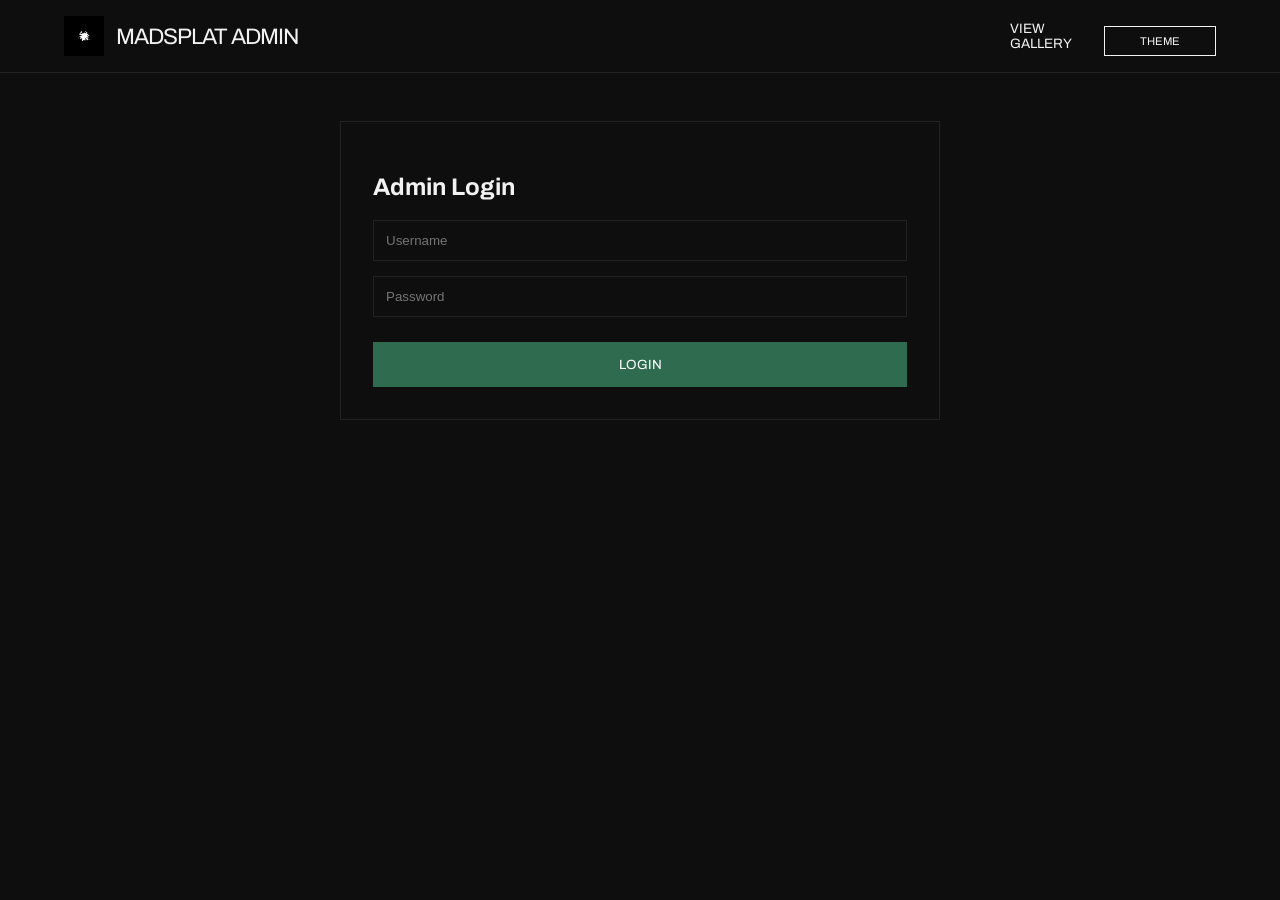
==== admin/index.html @ 05aaa293 "Add files via upload" ====
<!DOCTYPE html>
<html lang="en" data-theme="dark">
  <head>
    <meta charset="UTF-8" />
    <meta name="viewport" content="width=device-width, initial-scale=1.0" />
    <title>Madsplat Admin | Studio Control</title>
    <link rel="stylesheet" href="../css/style.css" />
  </head>
  <body>
    <nav>
      <div class="nav-container">
        <div class="branding">
          <img src="../logo.png" alt="Madsplat" class="nav-logo" />
          <span class="brand-name">Madsplat Admin</span>
        </div>
        <div class="hamburger" id="hamburger">
          <span class="bar"></span><span class="bar"></span
          ><span class="bar"></span>
        </div>
        <div class="nav-menu" id="nav-menu">
          <a href="../index.html" class="nav-item">View Gallery</a>
          <button id="theme-toggle" class="theme-btn">Theme</button>
        </div>
      </div>
    </nav>

    <main class="panel">
      <div id="login-form">
        <h2 style="font-family: var(--font-heading)">Admin Login</h2>
        <input type="text" id="user" placeholder="Username" />
        <input type="password" id="pass" placeholder="Password" />
        <button onclick="login()">Login</button>
      </div>

      <div id="dashboard" style="display: none">
        <h2 style="font-family: var(--font-heading)">Studio Control</h2>
        <div style="background: var(--divider); padding: 20px; margin: 20px 0">
          <small>Wallet Balance</small>
          <h1 id="balance" style="margin: 0; color: var(--cta)">KES 0</h1>
        </div>
        <input type="number" id="amount" placeholder="KES Amount" />
        <button onclick="processIntaSend('DEPOSIT')">Deposit</button>
        <button
          onclick="processIntaSend('WITHDRAW')"
          style="background: var(--accent-alt)"
        >
          Withdraw
        </button>
        <h3 style="margin-top: 2rem; border-bottom: 1px solid var(--divider)">
          Transaction History
        </h3>
        <ul id="history" style="padding: 0"></ul>
      </div>
    </main>

    <script src="../js/theme.js"></script>
    <script src="../js/app.js"></script>
  </body>
</html>
---- css/style.css ----
@import url("https://fonts.googleapis.com/css2?family=Archivo:wght@700;900&family=Inter:wght@300;400;600&display=swap");

:root {
  --bg: #0e0e0e;
  --text-main: #f2f2f2;
  --text-sub: #a8a8a8;
  --accent-blue: #1f4e6d;
  --accent-alt: #822659;
  --cta: #2e6b4f;
  --divider: #222222;
  --font-heading: "Archivo", sans-serif;
  --font-body: "Inter", sans-serif;
}

[data-theme="light"] {
  --bg: #fafafa;
  --text-main: #121212;
  --text-sub: #555555;
  --divider: #e0e0e0;
}

* {
  box-sizing: border-box;
  border-radius: 0 !important;
}
body {
  background: var(--bg);
  color: var(--text-main);
  font-family: var(--font-body);
  margin: 0;
  overflow-x: hidden;
  transition: background 0.3s;
}

/* Navigation */
nav {
  border-bottom: 1px solid var(--divider);
  padding: 1rem 5%;
  position: sticky;
  top: 0;
  background: var(--bg);
  z-index: 1000;
}
.nav-container {
  display: flex;
  justify-content: space-between;
  align-items: center;
  max-width: 1400px;
  margin: 0 auto;
}
.branding {
  display: flex;
  align-items: center;
  gap: 12px;
}
.nav-logo {
  width: 40px;
  height: 40px;
  object-fit: contain;
  background: #000;
  padding: 2px;
}
.brand-name {
  font-family: var(--font-heading);
  font-size: 1.4rem;
  text-transform: uppercase;
  letter-spacing: -1px;
}

/* Hamburger */
.hamburger {
  display: none;
  cursor: pointer;
  flex-direction: column;
  gap: 5px;
  z-index: 1100;
}
.bar {
  width: 25px;
  height: 2px;
  background: var(--text-main);
  transition: 0.3s;
}

.nav-menu {
  display: flex;
  align-items: center;
  gap: 2rem;
}
.nav-item {
  text-decoration: none;
  color: var(--text-main);
  font-family: var(--font-heading);
  text-transform: uppercase;
  font-size: 0.85rem;
}
.theme-btn {
  background: transparent;
  border: 1px solid var(--text-main);
  color: var(--text-main);
  padding: 8px 16px;
  cursor: pointer;
  font-family: var(--font-heading);
  text-transform: uppercase;
  font-size: 0.7rem;
}

@media (max-width: 768px) {
  .hamburger {
    display: flex;
  }
  .nav-menu {
    position: fixed;
    top: 0;
    left: -100%;
    width: 80%;
    height: 100vh;
    background: var(--bg);
    flex-direction: column;
    padding: 100px 2rem;
    transition: 0.4s;
    border-right: 1px solid var(--divider);
  }
  .nav-menu.active {
    left: 0;
  }
  .hamburger.active .bar:nth-child(1) {
    transform: translateY(7px) rotate(45deg);
  }
  .hamburger.active .bar:nth-child(2) {
    opacity: 0;
  }
  .hamburger.active .bar:nth-child(3) {
    transform: translateY(-7px) rotate(-45deg);
  }
}

/* Gallery & Cards */
.grid-container {
  display: grid;
  grid-template-columns: repeat(auto-fill, minmax(280px, 1fr));
  gap: 30px;
  padding: 2rem 5%;
}
.art-card {
  border-bottom: 1px solid var(--divider);
  padding-bottom: 1rem;
}
.art-card img {
  width: 100%;
  aspect-ratio: 1/1;
  object-fit: cover;
}
.price {
  font-family: var(--font-heading);
  color: var(--accent-blue);
  display: block;
  margin: 10px 0;
}

/* UI Components */
.panel {
  max-width: 600px;
  margin: 3rem auto;
  padding: 2rem;
  border: 1px solid var(--divider);
}
button {
  width: 100%;
  background: var(--cta);
  color: white;
  border: none;
  padding: 15px;
  font-family: var(--font-heading);
  text-transform: uppercase;
  cursor: pointer;
  margin-top: 10px;
}
input {
  width: 100%;
  background: transparent;
  border: 1px solid var(--divider);
  color: var(--text-main);
  padding: 12px;
  margin-bottom: 15px;
}

.tab-btn {
  font-family: var(--font-heading);
  text-transform: uppercase;
  font-size: 0.8rem;
  padding: 10px 0;
  cursor: pointer;
  border: none;
  border-bottom: 2px solid transparent;
  opacity: 0.6;
  transition: 0.3s;
}

.tab-btn:hover,
.tab-btn.active {
  opacity: 1;
  border-bottom: 2px solid var(--accent-blue);
  text-decoration: none; /* Override default button hover */
}
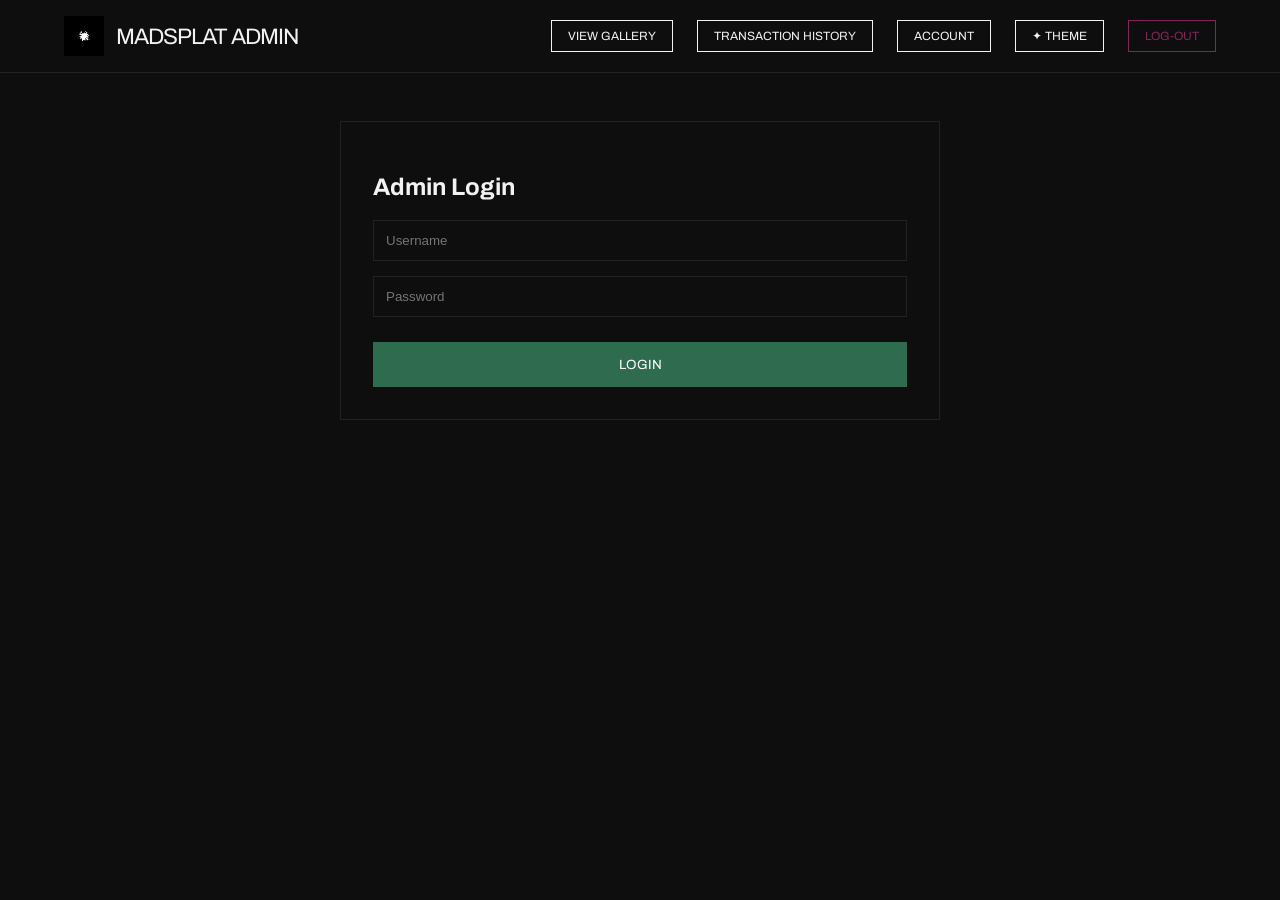
==== commit 0a0c8507: "Add files via upload" ====
--- a/admin/index.html
+++ b/admin/index.html
@@ -19,7 +19,20 @@
         </div>
         <div class="nav-menu" id="nav-menu">
           <a href="../index.html" class="nav-item">View Gallery</a>
-          <button id="theme-toggle" class="theme-btn">Theme</button>
+          <button class="nav-item admin-tab" data-target="dashboard">
+            Transaction History
+          </button>
+          <button class="nav-item admin-tab" data-target="account">
+            Account
+          </button>
+          <button id="theme-toggle" class="theme-btn">✦ Theme</button>
+          <button
+            class="nav-item"
+            onclick="logout()"
+            style="color: var(--accent-alt)"
+          >
+            Log-out
+          </button>
         </div>
       </div>
     </nav>
@@ -32,24 +45,95 @@
         <button onclick="login()">Login</button>
       </div>
 
-      <div id="dashboard" style="display: none">
-        <h2 style="font-family: var(--font-heading)">Studio Control</h2>
-        <div style="background: var(--divider); padding: 20px; margin: 20px 0">
-          <small>Wallet Balance</small>
-          <h1 id="balance" style="margin: 0; color: var(--cta)">KES 0</h1>
-        </div>
-        <input type="number" id="amount" placeholder="KES Amount" />
-        <button onclick="processIntaSend('DEPOSIT')">Deposit</button>
-        <button
-          onclick="processIntaSend('WITHDRAW')"
-          style="background: var(--accent-alt)"
-        >
-          Withdraw
-        </button>
-        <h3 style="margin-top: 2rem; border-bottom: 1px solid var(--divider)">
-          Transaction History
-        </h3>
-        <ul id="history" style="padding: 0"></ul>
+      <div id="admin-content" style="display: none">
+        <section id="dashboard" class="tab-content">
+          <h2 style="font-family: var(--font-heading)">Studio Control</h2>
+          <div
+            style="
+              background: var(--divider);
+              padding: 20px;
+              margin: 20px 0;
+              border-left: 3px solid var(--cta);
+            "
+          >
+            <small>Paystack Wallet Transfer</small>
+            <h1 id="balance" style="margin: 0; color: var(--cta)">KES 0</h1>
+            <p
+              style="font-size: 0.7rem; color: var(--text-sub); margin-top: 5px"
+            >
+              Use this to add testing funds or manual balances to your Paystack
+              account.
+            </p>
+          </div>
+
+          <input
+            type="number"
+            id="admin-deposit-amount"
+            placeholder="Enter KES Amount"
+          />
+          <button onclick="adminDeposit()">Deposit via Paystack</button>
+
+          <h3 style="margin-top: 2rem; border-bottom: 1px solid var(--divider)">
+            Activity Feed
+          </h3>
+          <ul id="history" style="padding: 0"></ul>
+        </section>
+
+        <section id="account" class="tab-content" style="display: none">
+          <h2 style="font-family: var(--font-heading)">Account Settings</h2>
+          <div
+            style="
+              background: var(--divider);
+              padding: 20px;
+              margin-top: 20px;
+              border-left: 3px solid var(--accent-blue);
+            "
+          >
+            <p
+              style="
+                margin: 0 0 10px 0;
+                font-size: 0.8rem;
+                color: var(--text-sub);
+              "
+            >
+              Studio Identity
+            </p>
+            <div style="display: grid; gap: 15px">
+              <div>
+                <label style="font-size: 0.7rem; text-transform: uppercase"
+                  >Studio Name</label
+                >
+                <input
+                  type="text"
+                  id="studio-name"
+                  value="Madsplat Urban Studio"
+                  style="margin-top: 5px"
+                />
+              </div>
+              <div>
+                <label style="font-size: 0.7rem; text-transform: uppercase"
+                  >Payout Email (Paystack)</label
+                >
+                <input
+                  type="email"
+                  id="studio-email"
+                  value="admin@madsplat.com"
+                  style="margin-top: 5px"
+                />
+              </div>
+              <button
+                onclick="saveAccountSettings()"
+                style="
+                  width: auto;
+                  padding: 10px 25px;
+                  background: var(--accent-blue);
+                "
+              >
+                Save Settings
+              </button>
+            </div>
+          </div>
+        </section>
       </div>
     </main>
 
--- a/css/style.css
+++ b/css/style.css
@@ -23,6 +23,7 @@
   box-sizing: border-box;
   border-radius: 0 !important;
 }
+
 body {
   background: var(--bg);
   color: var(--text-main);
@@ -32,7 +33,7 @@
   transition: background 0.3s;
 }
 
-/* Navigation */
+/* --- Navigation & Layout --- */
 nav {
   border-bottom: 1px solid var(--divider);
   padding: 1rem 5%;
@@ -41,6 +42,7 @@
   background: var(--bg);
   z-index: 1000;
 }
+
 .nav-container {
   display: flex;
   justify-content: space-between;
@@ -48,11 +50,13 @@
   max-width: 1400px;
   margin: 0 auto;
 }
+
 .branding {
   display: flex;
   align-items: center;
   gap: 12px;
 }
+
 .nav-logo {
   width: 40px;
   height: 40px;
@@ -60,6 +64,7 @@
   background: #000;
   padding: 2px;
 }
+
 .brand-name {
   font-family: var(--font-heading);
   font-size: 1.4rem;
@@ -67,7 +72,46 @@
   letter-spacing: -1px;
 }
 
-/* Hamburger */
+.nav-menu {
+  display: flex;
+  align-items: center;
+  gap: 1.5rem;
+}
+
+/* --- Universal Button Styling (The Bordered Look) --- */
+/* This applies to Nav Items, Admin Tabs, and the Theme Button */
+.nav-item,
+.admin-tab,
+.theme-btn,
+.nav-menu button {
+  background: transparent !important;
+  border: 1px solid var(--text-main) !important;
+  color: var(--text-main) !important;
+  padding: 8px 16px;
+  cursor: pointer;
+  font-family: var(--font-heading);
+  text-transform: uppercase;
+  font-size: 0.75rem;
+  text-decoration: none;
+  display: inline-block;
+  transition: all 0.3s ease;
+}
+
+.nav-item:hover,
+.admin-tab:hover,
+.theme-btn:hover,
+.nav-menu button:hover {
+  background: rgba(255, 255, 255, 0.05) !important;
+  border-color: var(--accent-blue) !important;
+}
+
+/* Log-out Button Specific (Bordered with Alt Color) */
+button[onclick="logout()"] {
+  border-color: var(--accent-alt) !important;
+  color: var(--accent-alt) !important;
+}
+
+/* --- Hamburger Menu --- */
 .hamburger {
   display: none;
   cursor: pointer;
@@ -75,34 +119,12 @@
   gap: 5px;
   z-index: 1100;
 }
+
 .bar {
   width: 25px;
   height: 2px;
   background: var(--text-main);
   transition: 0.3s;
-}
-
-.nav-menu {
-  display: flex;
-  align-items: center;
-  gap: 2rem;
-}
-.nav-item {
-  text-decoration: none;
-  color: var(--text-main);
-  font-family: var(--font-heading);
-  text-transform: uppercase;
-  font-size: 0.85rem;
-}
-.theme-btn {
-  background: transparent;
-  border: 1px solid var(--text-main);
-  color: var(--text-main);
-  padding: 8px 16px;
-  cursor: pointer;
-  font-family: var(--font-heading);
-  text-transform: uppercase;
-  font-size: 0.7rem;
 }
 
 @media (max-width: 768px) {
@@ -120,6 +142,7 @@
     padding: 100px 2rem;
     transition: 0.4s;
     border-right: 1px solid var(--divider);
+    gap: 2rem; /* Spacing for vertical menu */
   }
   .nav-menu.active {
     left: 0;
@@ -133,24 +156,32 @@
   .hamburger.active .bar:nth-child(3) {
     transform: translateY(-7px) rotate(-45deg);
   }
-}
-
-/* Gallery & Cards */
+  .nav-menu .nav-item,
+  .nav-menu button {
+    width: 100%;
+    text-align: center;
+  }
+}
+
+/* --- Gallery & Cards --- */
 .grid-container {
   display: grid;
   grid-template-columns: repeat(auto-fill, minmax(280px, 1fr));
   gap: 30px;
   padding: 2rem 5%;
 }
+
 .art-card {
   border-bottom: 1px solid var(--divider);
   padding-bottom: 1rem;
 }
+
 .art-card img {
   width: 100%;
   aspect-ratio: 1/1;
   object-fit: cover;
 }
+
 .price {
   font-family: var(--font-heading);
   color: var(--accent-blue);
@@ -158,14 +189,16 @@
   margin: 10px 0;
 }
 
-/* UI Components */
+/* --- Forms & Panels --- */
 .panel {
   max-width: 600px;
   margin: 3rem auto;
   padding: 2rem;
   border: 1px solid var(--divider);
 }
-button {
+
+/* General Action Buttons (Buy Now, Login, etc) */
+button:not(.nav-item):not(.admin-tab):not(.theme-btn) {
   width: 100%;
   background: var(--cta);
   color: white;
@@ -176,6 +209,7 @@
   cursor: pointer;
   margin-top: 10px;
 }
+
 input {
   width: 100%;
   background: transparent;
@@ -185,6 +219,7 @@
   margin-bottom: 15px;
 }
 
+/* --- Tab Buttons (Internal Section Switching) --- */
 .tab-btn {
   font-family: var(--font-heading);
   text-transform: uppercase;
@@ -195,11 +230,12 @@
   border-bottom: 2px solid transparent;
   opacity: 0.6;
   transition: 0.3s;
+  background: transparent;
+  color: var(--text-main);
 }
 
 .tab-btn:hover,
 .tab-btn.active {
   opacity: 1;
   border-bottom: 2px solid var(--accent-blue);
-  text-decoration: none; /* Override default button hover */
-}
+}
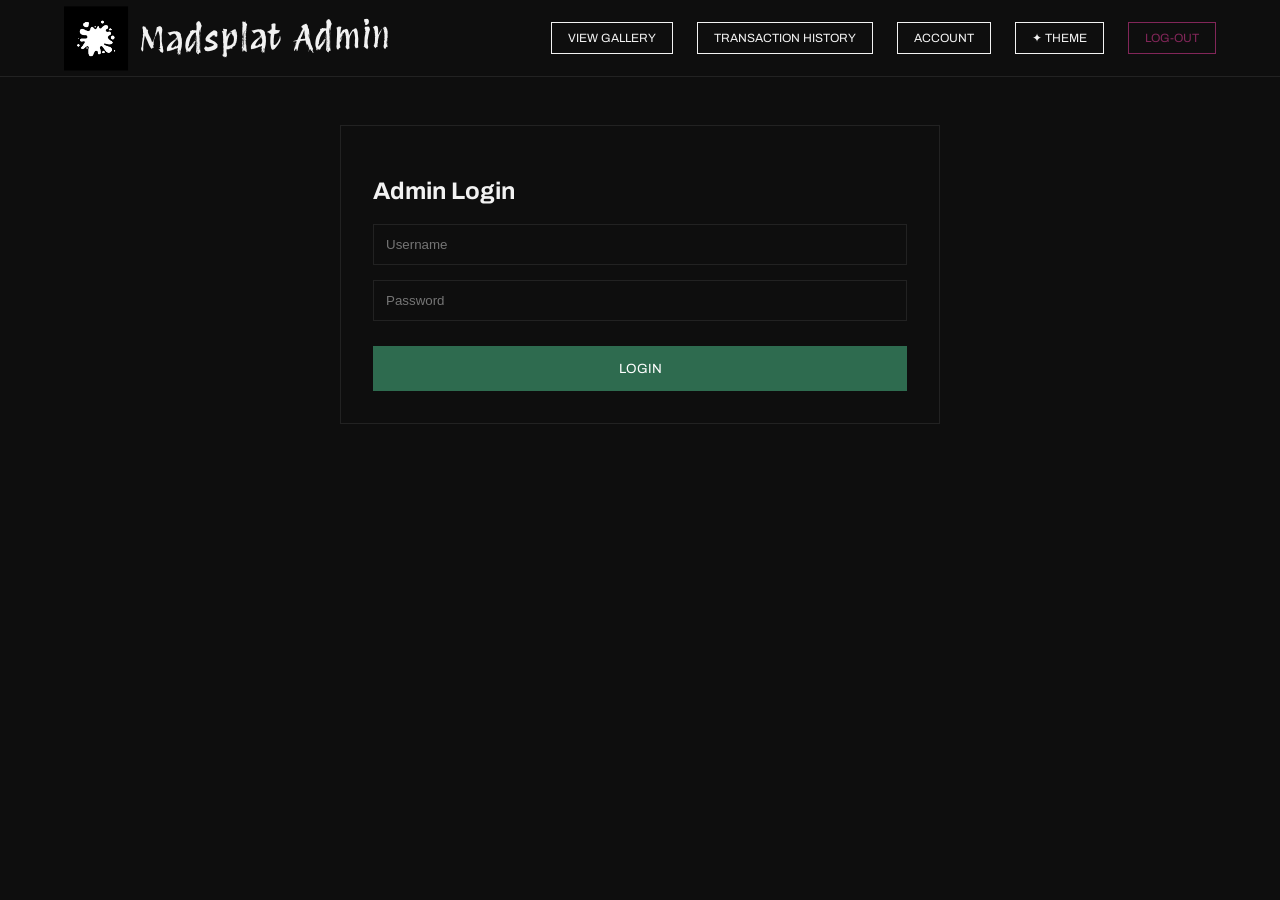
==== commit 892118db: "Add files via upload" ====
--- a/admin/index.html
+++ b/admin/index.html
@@ -4,13 +4,35 @@
     <meta charset="UTF-8" />
     <meta name="viewport" content="width=device-width, initial-scale=1.0" />
     <title>Madsplat Admin | Studio Control</title>
+    <link
+      rel="apple-touch-icon"
+      sizes="180x180"
+      href="../assets/apple-touch-icon.png"
+    />
+    <link
+      rel="icon"
+      type="image/png"
+      sizes="32x32"
+      href="../assets/favicon-32x32.png"
+    />
+    <link
+      rel="icon"
+      type="image/png"
+      sizes="16x16"
+      href="../assets/favicon-16x16.png"
+    />
+    <link rel="manifest" href="../assets/site.webmanifest" />
     <link rel="stylesheet" href="../css/style.css" />
+    <link
+      href="https://fonts.googleapis.com/css2?family=Protest+Revolution&display=swap"
+      rel="stylesheet"
+    />
   </head>
   <body>
     <nav>
       <div class="nav-container">
         <div class="branding">
-          <img src="../logo.png" alt="Madsplat" class="nav-logo" />
+          <img src="../assets/logo.png" alt="Madsplat Logo" class="nav-logo" />
           <span class="brand-name">Madsplat Admin</span>
         </div>
         <div class="hamburger" id="hamburger">
@@ -48,6 +70,7 @@
       <div id="admin-content" style="display: none">
         <section id="dashboard" class="tab-content">
           <h2 style="font-family: var(--font-heading)">Studio Control</h2>
+
           <div
             style="
               background: var(--divider);
@@ -56,21 +79,18 @@
               border-left: 3px solid var(--cta);
             "
           >
-            <small>Paystack Wallet Transfer</small>
+            <small>Paystack Wallet Transfer (KES)</small>
             <h1 id="balance" style="margin: 0; color: var(--cta)">KES 0</h1>
-            <p
-              style="font-size: 0.7rem; color: var(--text-sub); margin-top: 5px"
-            >
-              Use this to add testing funds or manual balances to your Paystack
-              account.
-            </p>
           </div>
 
-          <input
-            type="number"
-            id="admin-deposit-amount"
-            placeholder="Enter KES Amount"
-          />
+          <div style="margin-bottom: 15px">
+            <input
+              type="number"
+              id="admin-deposit-amount"
+              placeholder="Enter Amount in KES"
+            />
+          </div>
+
           <button onclick="adminDeposit()">Deposit via Paystack</button>
 
           <h3 style="margin-top: 2rem; border-bottom: 1px solid var(--divider)">
--- a/css/style.css
+++ b/css/style.css
@@ -36,11 +36,12 @@
 /* --- Navigation & Layout --- */
 nav {
   border-bottom: 1px solid var(--divider);
-  padding: 1rem 5%;
+  padding: 0.5rem 5%;
   position: sticky;
   top: 0;
   background: var(--bg);
   z-index: 1000;
+  transition: padding 0.3s, ease;
 }
 
 .nav-container {
@@ -49,27 +50,52 @@
   align-items: center;
   max-width: 1400px;
   margin: 0 auto;
+  height: 60px;
 }
 
 .branding {
   display: flex;
   align-items: center;
-  gap: 12px;
-}
-
+  gap: 10px;
+}
+
+/* Enlarged Navbar Logo */
 .nav-logo {
-  width: 40px;
-  height: 40px;
+  width: 65px; /* Increased size */
+  height: 65px; /* Increased size */
   object-fit: contain;
-  background: #000;
-  padding: 2px;
+  background: transparent; /* Changed from black to match your new transparent theme */
+  padding: 0;
+  transition: transform 0.3s ease;
+}
+
+.nav-logo:hover {
+  transform: scale(1.05); /* Subtle pop effect on hover */
+}
+
+/* Enlarged Footer Logo */
+.footer-logo {
+  width: 80px; /* Larger presence in footer */
+  height: auto;
+  margin-bottom: 20px;
+  filter: none; /* Removed grayscale to let the logo pop */
+  display: block;
 }
 
 .brand-name {
-  font-family: var(--font-heading);
-  font-size: 1.4rem;
-  text-transform: uppercase;
-  letter-spacing: -1px;
+  font-family: "Protest Revolution", sans-serif;
+  font-size: 2.2rem; /* Increased size for visual impact */
+  text-transform: none;
+  color: var(--text-main);
+  display: inline-block;
+  line-height: 1;
+  margin: 0;
+
+  /* Optional: Slight rotation to make it feel more hand-painted */
+  transform: rotate(-1deg);
+
+  /* Responsive adjustment */
+  letter-spacing: 1px;
 }
 
 .nav-menu {
@@ -239,3 +265,100 @@
   opacity: 1;
   border-bottom: 2px solid var(--accent-blue);
 }
+
+/* Footer Base */
+footer {
+  border-top: 1px solid var(--divider);
+  background: var(--bg);
+  padding: 4rem 5% 2rem;
+  margin-top: 5rem;
+  transition: background 0.3s;
+}
+
+.footer-container {
+  max-width: 1400px;
+  margin: 0 auto;
+}
+
+.footer-top {
+  display: grid;
+  grid-template-columns: 2fr 1fr 1fr;
+  gap: 50px;
+  margin-bottom: 3rem;
+}
+
+.footer-brand h2 {
+  font-family: var(--font-heading);
+  text-transform: uppercase;
+  margin-bottom: 10px;
+}
+
+.footer-brand p {
+  color: var(--text-sub);
+  font-size: 0.9rem;
+  max-width: 300px;
+  line-height: 1.6;
+}
+
+.footer-links h4 {
+  font-family: var(--font-heading);
+  text-transform: uppercase;
+  font-size: 0.8rem;
+  color: var(--accent-blue);
+  margin-bottom: 20px;
+}
+
+.footer-links a {
+  display: block;
+  color: var(--text-sub);
+  text-decoration: none;
+  font-size: 0.85rem;
+  margin-bottom: 12px;
+  transition: color 0.3s;
+}
+
+.footer-links a:hover {
+  color: var(--text-main);
+}
+
+.footer-links a i {
+  width: 20px; /* Keeps icons aligned vertically */
+  margin-right: 8px;
+  color: var(--accent-blue); /* Gives icons your brand color */
+  transition: color 0.3s;
+}
+
+.footer-links a:hover i {
+  color: var(--text-main);
+}
+
+/* Footer Bottom Bar */
+.footer-bottom {
+  border-top: 1px solid var(--divider);
+  padding-top: 2rem;
+  display: flex;
+  justify-content: space-between;
+  align-items: center;
+  font-size: 0.75rem;
+  color: var(--text-sub);
+}
+
+.footer-secure span {
+  border: 1px solid var(--divider);
+  padding: 5px 12px;
+  text-transform: uppercase;
+  letter-spacing: 1px;
+}
+
+/* Mobile Responsiveness */
+@media (max-width: 768px) {
+  .footer-top {
+    grid-template-columns: 1fr;
+    gap: 40px;
+  }
+  .footer-bottom {
+    flex-direction: column;
+    gap: 20px;
+    text-align: center;
+  }
+}
